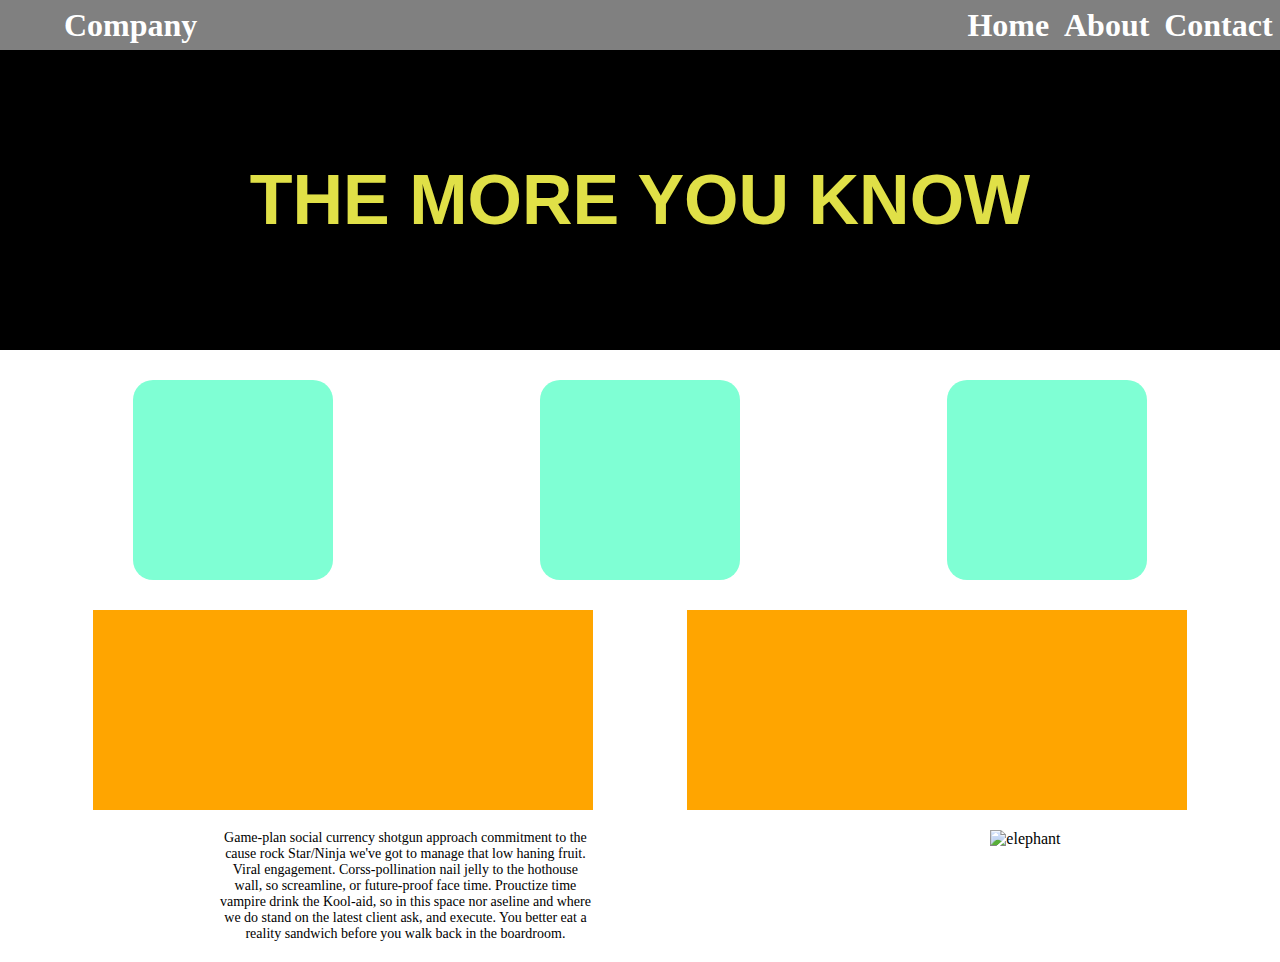
==== html-css-1/index.html @ 0169b2a8 "picture done" ====
<!DOCTYPE html>
<html>
<head>
  <meta charset="utf-8">
  <meta http-equiv="X-UA-Compatible" content="IE=edge">
  <title>Page Title</title>
  <meta name="viewport" content="width=device-width, initial-scale=1">
  <link rel="stylesheet" type="text/css" media="screen" href="./style.css">
  <script src="main.js"></script>
</head>
<body>
  <section class = 'banner'>

    <div class = 'company-box'>

      <h1 class = 'company'>Company</h1>
    </div>

    <nav class = 'nav-bar'>
      <h1 class = 'home'>Home</h1>
      <h1 class = 'about'>About</h1>
      <h1 class = 'contact'>Contact</h1>
    </nav>
  </section>

  <section class = 'top-section'>
    <h1 class = 'txt1'> The More you know</h1>
  </section>

  <section class = 'bottom-section'>

    <div class = 'three-boxes'>
      <div class = 'box1'></div>
      <div class = 'box2'></div>
      <div class = 'box3'></div>
    </div>

    <div class = 'two-rects'>
      <div class = 'rect1'></div>
      <div class = 'rect2'></div>
    </div>

    <div class = 'txt-and-pic'>

      <div class = 'txt-box'>
        <p class = 'txt2'>
          Game-plan social currency shotgun approach commitment to the cause rock Star/Ninja we've got to manage that low haning fruit.  Viral engagement.  Corss-pollination nail jelly to the hothouse wall, so screamline, or future-proof face time.  Prouctize time vampire drink the Kool-aid, so in this space nor aseline and where we do stand on the latest client ask, and execute.  You better eat a reality sandwich before you walk back in the boardroom. 
        </p>
      </div>
      <div class = 'pic'>
      <img src="https://images.pexels.com/photos/133394/pexels-photo-133394.jpeg?auto=compress&cs=tinysrgb&dpr=2&h=750&w=1260"alt="elephant" height="200" width="300"
      >

      </div>
    </div>
    <div class = 'bottom-bit'></div>
  </section>
  
</body>
</html>
---- html-css-1/style.css ----
*{
  margin: 0;
  padding: 0;
}
.banner{
display: flex;
background-color: gray;
justify-content: space-between;
color: white;
margin: 0px;
height: 50px;
align-items: center;

}

.company-box{
 margin-left: 5%;
}

.nav-bar{
  width: 25%;
  display: flex;
  justify-content: space-around;
}
.company{
  
}

.home{
  
}
.about{

}
.contact{

}

.top-section{
  margin: 0px;
  background-color: black;
  color: rgb(224, 224, 71);
  height: 300px;
  display: flex;
  justify-content: center;
  align-items: center;
}

.txt1{
  font-size: 70px;
  font-family: Arial, Helvetica, sans-serif;
  text-transform: uppercase;
}
.bottom-section{

  display: flex;
  flex-direction: column;

}

.three-boxes{
  display: flex;
  justify-content: space-around;
  padding: 30px;
  
}

.box1{
  background-color: aquamarine;
  height: 200px;
  width: 200px;
  border-radius: 10%;
}
.box2{
  background-color: aquamarine;
  height: 200px;
  width: 200px;
  border-radius: 10%;
}
.box3{
  background-color: aquamarine;
  height: 200px;
  width: 200px;
  border-radius: 10%;
}

.two-rects{
  display: flex;
  flex-direction: row;
  justify-content: space-evenly

}

.rect1{
  height: 200px;
  width: 500px;
  background-color: orange;
}

.rect2{
  height: 200px;
  width: 500px;
  background-color: orange;
}

.txt-and-pic{
  display: flex;
  flex-direction: row;
  justify-content: space-around;
  padding: 20px;
}

.txt-box{
 width:30%;
display: flex;
flex-direction: column;
align-content: center;
justify-content: center;

}
.txt2{
  font-size: 14px;
  text-align: center;
  
}

.bottom-bit{

  height: 20%;
  background-color: slategray;
  width: 100%;
}
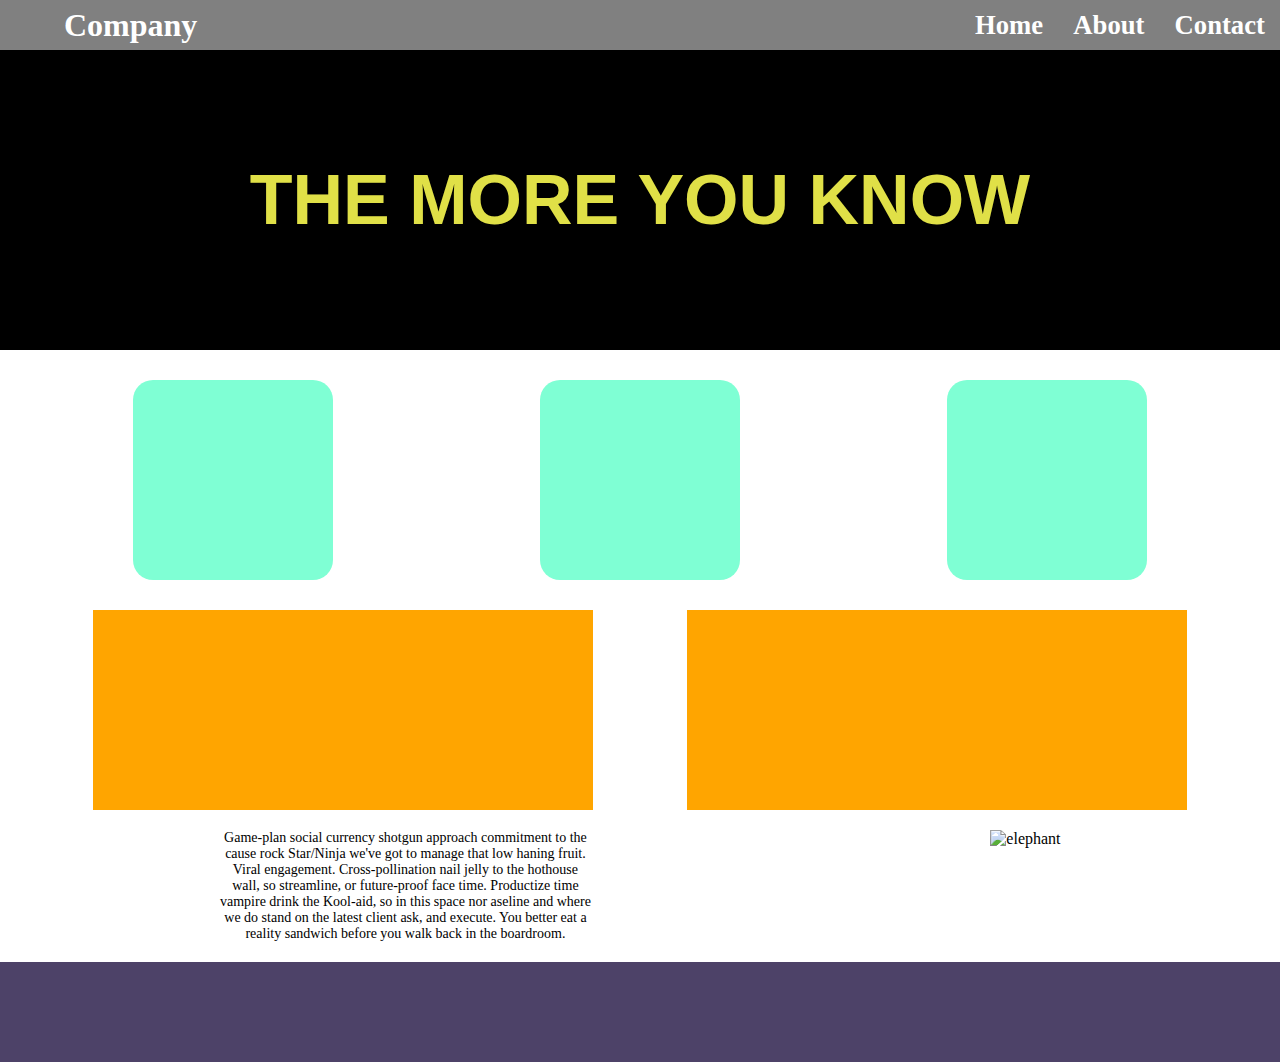
==== commit 70818120: "final tweaking" ====
--- a/html-css-1/index.html
+++ b/html-css-1/index.html
@@ -44,7 +44,7 @@
 
       <div class = 'txt-box'>
         <p class = 'txt2'>
-          Game-plan social currency shotgun approach commitment to the cause rock Star/Ninja we've got to manage that low haning fruit.  Viral engagement.  Corss-pollination nail jelly to the hothouse wall, so screamline, or future-proof face time.  Prouctize time vampire drink the Kool-aid, so in this space nor aseline and where we do stand on the latest client ask, and execute.  You better eat a reality sandwich before you walk back in the boardroom. 
+          Game-plan social currency shotgun approach commitment to the cause rock Star/Ninja we've got to manage that low haning fruit.  Viral engagement.  Cross-pollination nail jelly to the hothouse wall, so streamline, or future-proof face time.  Productize time vampire drink the Kool-aid, so in this space nor aseline and where we do stand on the latest client ask, and execute.  You better eat a reality sandwich before you walk back in the boardroom. 
         </p>
       </div>
       <div class = 'pic'>
@@ -53,8 +53,9 @@
 
       </div>
     </div>
-    <div class = 'bottom-bit'></div>
+
   </section>
+  <div class = 'bottom-bit'></div>
   
 </body>
 </html>--- a/html-css-1/style.css
+++ b/html-css-1/style.css
@@ -1,7 +1,10 @@
 *{
   margin: 0;
   padding: 0;
+  box-sizing: border-box;
 }
+
+
 .banner{
 display: flex;
 background-color: gray;
@@ -21,6 +24,7 @@
   width: 25%;
   display: flex;
   justify-content: space-around;
+  font-size: smaller;
 }
 .company{
   
@@ -125,8 +129,8 @@
 }
 
 .bottom-bit{
-
-  height: 20%;
-  background-color: slategray;
-  width: 100%;
+  height: 100px;
+  width:  100%;
+  background-color: rgb(77, 66, 104);
+  
 }